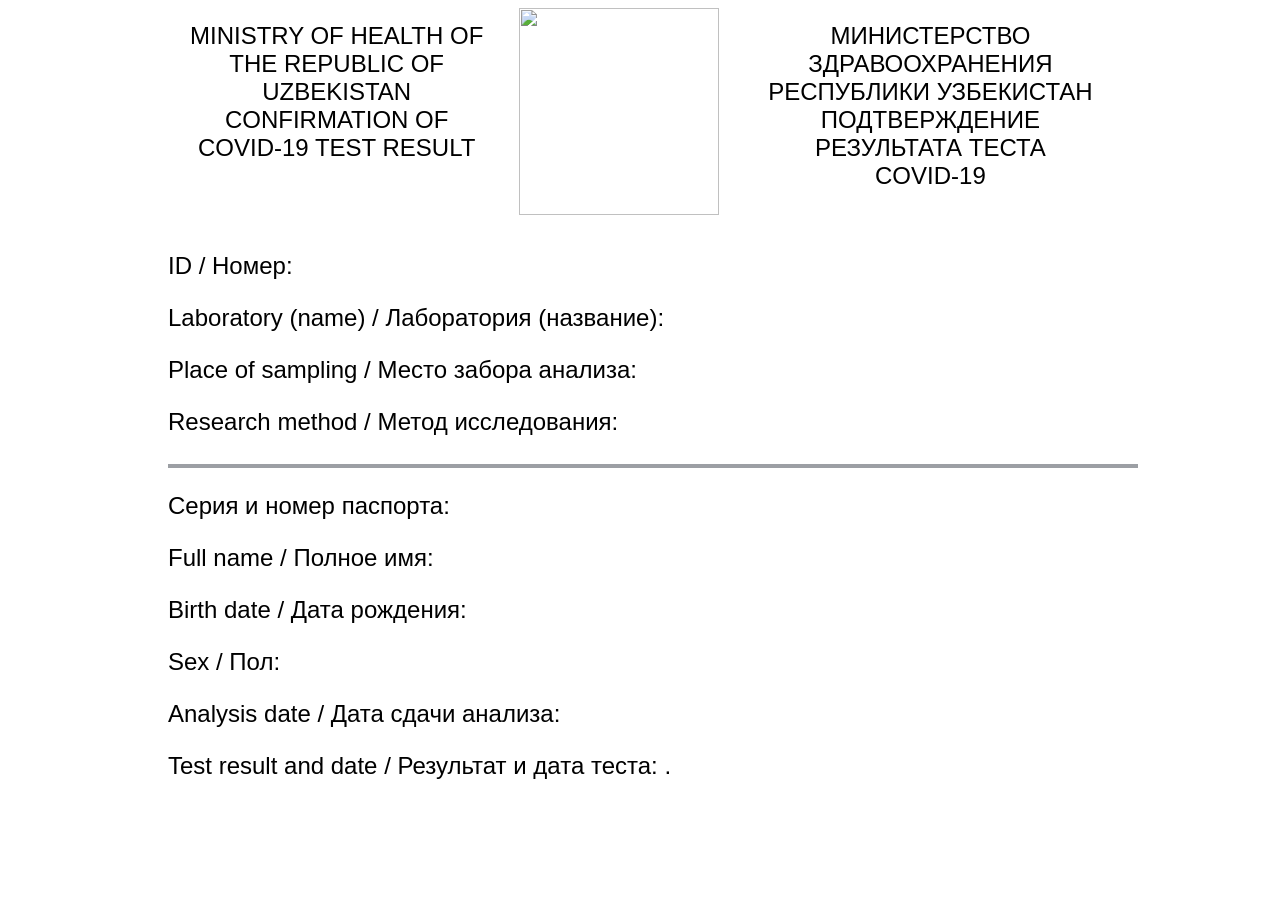
==== src/main/resources/static/sertificate.html @ a7934704 "d" ====
<!DOCTYPE html>
<html lang="en">
<head>
    <meta charset="UTF-8">
    <title>Title</title>
</head>
<body>
<body style="width:970px !important;margin:0 auto !important;font-family: 'Roboto', sans-serif;"
      data-new-gr-c-s-check-loaded="14.1027.0" data-gr-ext-installed="" cz-shortcut-listen="true">
<table style="width:970px !important; margin-bottom:30px !important;margin-top:5px !important;font-family: 'Roboto', sans-serif;">
    <tbody>
    <tr>
        <td style="width:375px !important;font-size:24px !important;text-align:center !important;padding-left:14px !important;padding-right:14px !important;font-family: 'Roboto', sans-serif;vertical-align: top;padding-top: 15px;">
            MINISTRY OF HEALTH OF <br>THE REPUBLIC OF <br>UZBEKISTAN <br>CONFIRMATION OF <br>COVID-19 TEST RESULT
        </td>
        <td style="width:220px !important"><img src="/gerb.png" width="200" height="207"></td>
        <td style="width:375px !important;font-size:24px !important;text-align:center !important;padding-left:20px !important;padding-right:20px !important;font-family: 'Roboto', sans-serif;vertical-align: top;padding-top: 15px;">
            МИНИСТЕРСТВО <br>ЗДРАВООХРАНЕНИЯ <br>РЕСПУБЛИКИ УЗБЕКИСТАН <br>ПОДТВЕРЖДЕНИЕ <br>РЕЗУЛЬТАТА ТЕСТА <br>COVID-19
        </td>
    </tr>
    </tbody>
</table>
<div style="width:970px !important;font-size:24px !important;margin-left:13px !important;font-family: 'Roboto', sans-serif;">
    <p>ID / Номер: <span id="serial"></span></p>
    <p>Laboratory (name) / Лаборатория (название): <span id="laboratory"></span></p>
    <p>Place of sampling / Место забора анализа: <span id="place"></span></p>
    <p style="">Research method / Метод исследования: <span id="method"></span></p>
    <div style="display:block;width:100%;height:4px;border-bottom: 4px solid #9c9fa4;margin-bottom: 15px;margin-top: 5px;"></div>
    <p>Серия и номер паспорта: <span id="passport"></span></p>
    <p>Full name / Полное имя: <span id="fullname"></span></p>
    <p>Birth date / Дата рождения: <span id="birthday"></span></p>
    <p>Sex / Пол: <span id="gender"></span></p>
    <p>Analysis date / Дата сдачи анализа: <span id="analise"></span></p>
    <p>Test result and date / Результат и дата теста: <span id="result"></span>.</p>
    <div style="text-align:center"><img
            src=""
            id="qr"
            style="width:320px!important"></div>
</div>

<script>
    const id = window.location.search.split('=')[1];
    let data = {};

    Date.prototype.addHours = function(h) {
        this.setTime(this.getTime() + (h*60*60*1000));
        return this;
    }

    Date.prototype.yyyymmdd = function() {
        var mm = this.getMonth() + 1; // getMonth() is zero-based
        var dd = this.getDate();
        var hh = this.getHours();
        var MM = this.getMinutes();

        return [(dd>9 ? '' : '0') + dd,
            (mm>9 ? '' : '0') + mm,
            this.getFullYear(),


        ].join('.') + " " + ((hh>9 ? '' : '0') + hh) + ":" + ((MM>9 ? '' : '0') + MM);
    };

    const getData = async () => {

        let response = await fetch("https://app-covidd.herokuapp.com/api/patient/" + id);

        if (response.ok) {
            let json = await response.json();
            data = json.data
        } else {
            alert("Ошибка HTTP: " + response.status);
        }
    }


    getData()
        .then(() => {
            console.log(data)
            document.getElementById("serial").innerHTML = data.serial;
            document.getElementById("laboratory").innerText = data.laboratory.nameEn + " / " + data.laboratory.nameRu;
            document.getElementById("place").innerText = data.place.nameEn + " / " + data.place.nameRu;
            document.getElementById("method").innerText = data.methodEn + " / " + data.methodRu;
            document.getElementById("passport").innerText = data.passportNumber
            document.getElementById("fullname").innerText = data.fullName
            document.getElementById("birthday").innerText = data.birthDate;
            document.getElementById("gender").innerText = data.gender;
            document.getElementById("analise").innerText = new Date(data.analiseDate).yyyymmdd();
            document.getElementById("result").innerText = data.status + " (" +new Date(data.analiseDate).addHours(4).yyyymmdd() + ")"
            document.getElementById("qr").src = "https://api.qrserver.com/v1/create-qr-code/?size=320x320&data=" + window.location.href;
        })

</script>

<!--<script src="sertificate.js"></script>-->

</body>
</body>
</html>
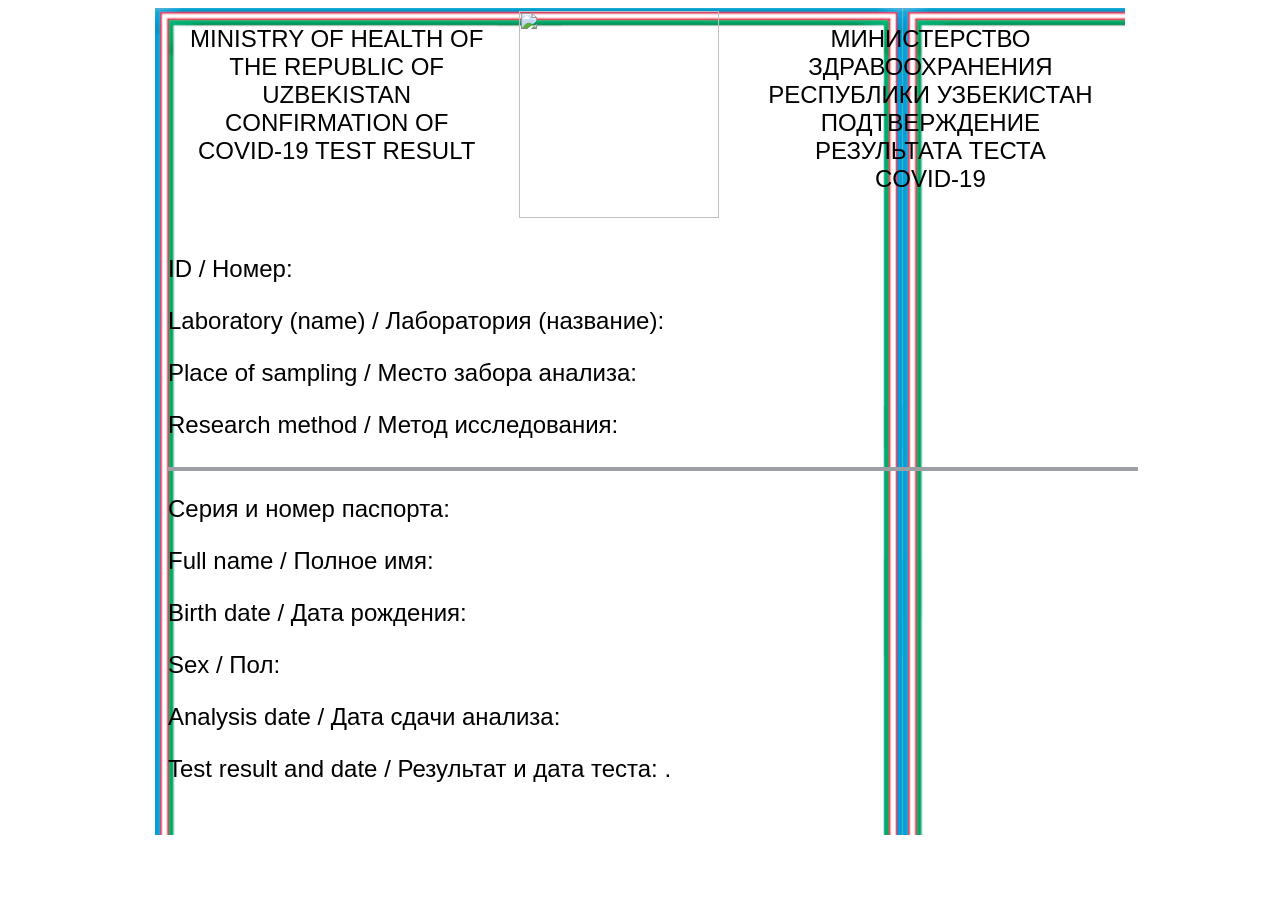
==== commit 363fb810: "d" ====
--- a/src/main/resources/static/sertificate.html
+++ b/src/main/resources/static/sertificate.html
@@ -5,37 +5,40 @@
     <title>Title</title>
 </head>
 <body>
-<body style="width:970px !important;margin:0 auto !important;font-family: 'Roboto', sans-serif;"
-      data-new-gr-c-s-check-loaded="14.1027.0" data-gr-ext-installed="" cz-shortcut-listen="true">
-<table style="width:970px !important; margin-bottom:30px !important;margin-top:5px !important;font-family: 'Roboto', sans-serif;">
-    <tbody>
-    <tr>
-        <td style="width:375px !important;font-size:24px !important;text-align:center !important;padding-left:14px !important;padding-right:14px !important;font-family: 'Roboto', sans-serif;vertical-align: top;padding-top: 15px;">
-            MINISTRY OF HEALTH OF <br>THE REPUBLIC OF <br>UZBEKISTAN <br>CONFIRMATION OF <br>COVID-19 TEST RESULT
-        </td>
-        <td style="width:220px !important"><img src="/gerb.png" width="200" height="207"></td>
-        <td style="width:375px !important;font-size:24px !important;text-align:center !important;padding-left:20px !important;padding-right:20px !important;font-family: 'Roboto', sans-serif;vertical-align: top;padding-top: 15px;">
-            МИНИСТЕРСТВО <br>ЗДРАВООХРАНЕНИЯ <br>РЕСПУБЛИКИ УЗБЕКИСТАН <br>ПОДТВЕРЖДЕНИЕ <br>РЕЗУЛЬТАТА ТЕСТА <br>COVID-19
-        </td>
-    </tr>
-    </tbody>
-</table>
-<div style="width:970px !important;font-size:24px !important;margin-left:13px !important;font-family: 'Roboto', sans-serif;">
-    <p>ID / Номер: <span id="serial"></span></p>
-    <p>Laboratory (name) / Лаборатория (название): <span id="laboratory"></span></p>
-    <p>Place of sampling / Место забора анализа: <span id="place"></span></p>
-    <p style="">Research method / Метод исследования: <span id="method"></span></p>
-    <div style="display:block;width:100%;height:4px;border-bottom: 4px solid #9c9fa4;margin-bottom: 15px;margin-top: 5px;"></div>
-    <p>Серия и номер паспорта: <span id="passport"></span></p>
-    <p>Full name / Полное имя: <span id="fullname"></span></p>
-    <p>Birth date / Дата рождения: <span id="birthday"></span></p>
-    <p>Sex / Пол: <span id="gender"></span></p>
-    <p>Analysis date / Дата сдачи анализа: <span id="analise"></span></p>
-    <p>Test result and date / Результат и дата теста: <span id="result"></span>.</p>
-    <div style="text-align:center"><img
-            src=""
-            id="qr"
-            style="width:320px!important"></div>
+<body >
+<div style="width:970px !important;margin:0 auto !important;font-family: 'Roboto', sans-serif; background-image: url(img.png)"
+     data-new-gr-c-s-check-loaded="14.1027.0" data-gr-ext-installed="" cz-shortcut-listen="true">
+    <table style="width:970px !important; margin-bottom:30px !important;margin-top:5px !important;font-family: 'Roboto', sans-serif;">
+        <tbody>
+        <tr>
+            <td style="width:375px !important;font-size:24px !important;text-align:center !important;padding-left:14px !important;padding-right:14px !important;font-family: 'Roboto', sans-serif;vertical-align: top;padding-top: 15px;">
+                MINISTRY OF HEALTH OF <br>THE REPUBLIC OF <br>UZBEKISTAN <br>CONFIRMATION OF <br>COVID-19 TEST RESULT
+            </td>
+            <td style="width:220px !important"><img src="/gerb.png" width="200" height="207"></td>
+            <td style="width:375px !important;font-size:24px !important;text-align:center !important;padding-left:20px !important;padding-right:20px !important;font-family: 'Roboto', sans-serif;vertical-align: top;padding-top: 15px;">
+                МИНИСТЕРСТВО <br>ЗДРАВООХРАНЕНИЯ <br>РЕСПУБЛИКИ УЗБЕКИСТАН <br>ПОДТВЕРЖДЕНИЕ <br>РЕЗУЛЬТАТА ТЕСТА <br>COVID-19
+            </td>
+        </tr>
+        </tbody>
+    </table>
+    <div style="width:970px !important;font-size:24px !important;margin-left:13px !important;font-family: 'Roboto', sans-serif;">
+        <p>ID / Номер: <span id="serial"></span></p>
+        <p>Laboratory (name) / Лаборатория (название): <span id="laboratory"></span></p>
+        <p>Place of sampling / Место забора анализа: <span id="place"></span></p>
+        <p style="">Research method / Метод исследования: <span id="method"></span></p>
+        <div style="display:block;width:100%;height:4px;border-bottom: 4px solid #9c9fa4;margin-bottom: 15px;margin-top: 5px;"></div>
+        <p>Серия и номер паспорта: <span id="passport"></span></p>
+        <p>Full name / Полное имя: <span id="fullname"></span></p>
+        <p>Birth date / Дата рождения: <span id="birthday"></span></p>
+        <p>Sex / Пол: <span id="gender"></span></p>
+        <p>Analysis date / Дата сдачи анализа: <span id="analise"></span></p>
+        <p>Test result and date / Результат и дата теста: <span id="result"></span>.</p>
+        <div style="text-align:center"><img
+                src=""
+                id="qr"
+                style="width:320px!important"></div>
+    </div>
+
 </div>
 
 <script>
